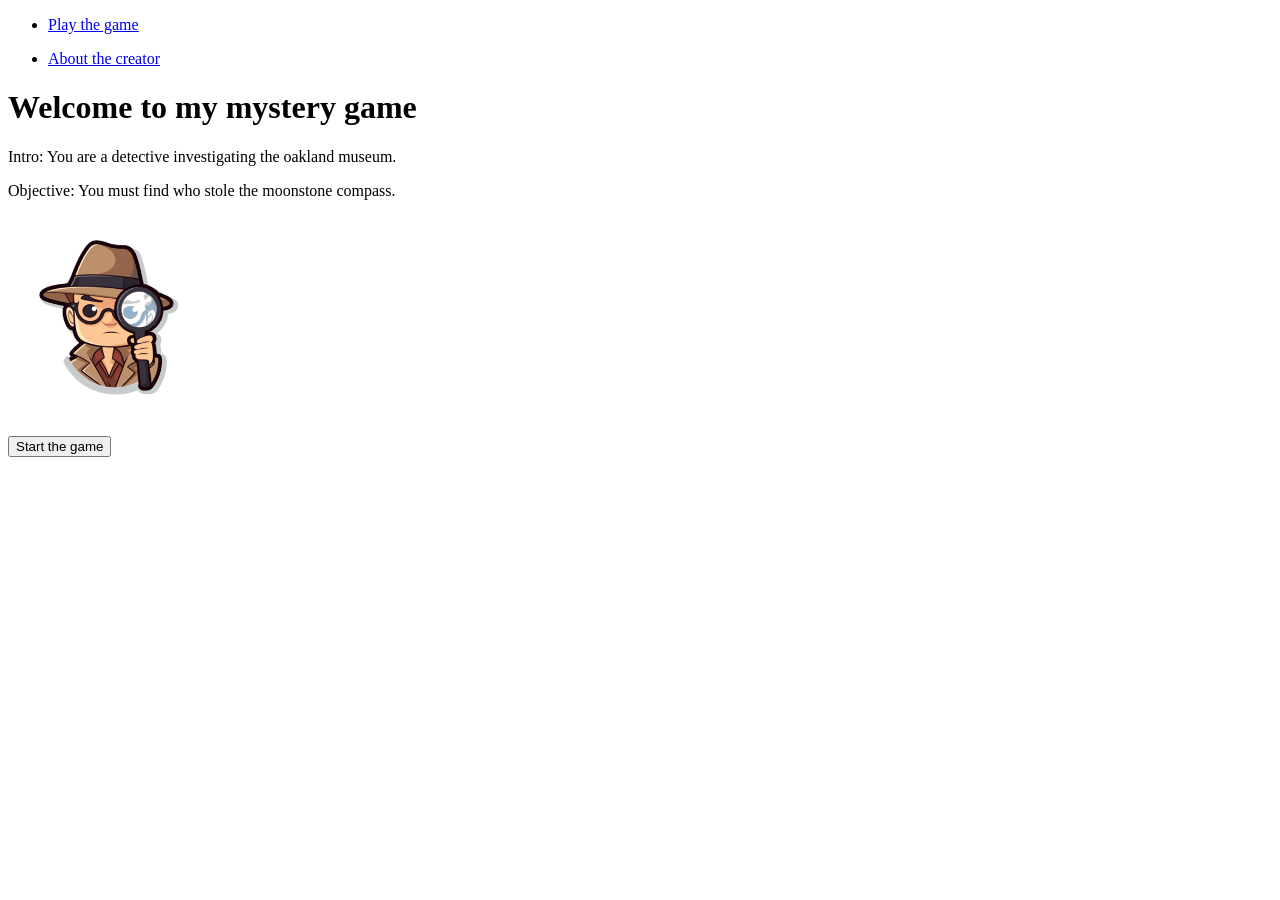
==== index.html @ 92c62e19 "saving" ====
<!DOCTYPE html>
<html lang="en">
<head>
    <meta charset="UTF-8">
    <meta name="viewport" content="width=device-width, initial-scale=1.0">
    <title>Home</title>
</head>
<body>
     <header>
      <nav>
            <ul> 
                <li><a href="game.html">Play the game</a></li>
            </ul>
            <ul> 
                <li><a href="about.html">About the creator</a></li>
            </ul>
        </nav>
    </header>

    <form action="game.html">
<h1> Welcome to my mystery game</h1>
    <p>Intro: You are a detective investigating the oakland museum. </p>
    <p> Objective: You must find who stole the moonstone compass.</p>
    <img src="images/detective.png" alt="detective" width="200" height="200">
    <p></p>










<input type="submit" value="Start the game">
    </form>
</body>
</html><!-- Add your index page here -->
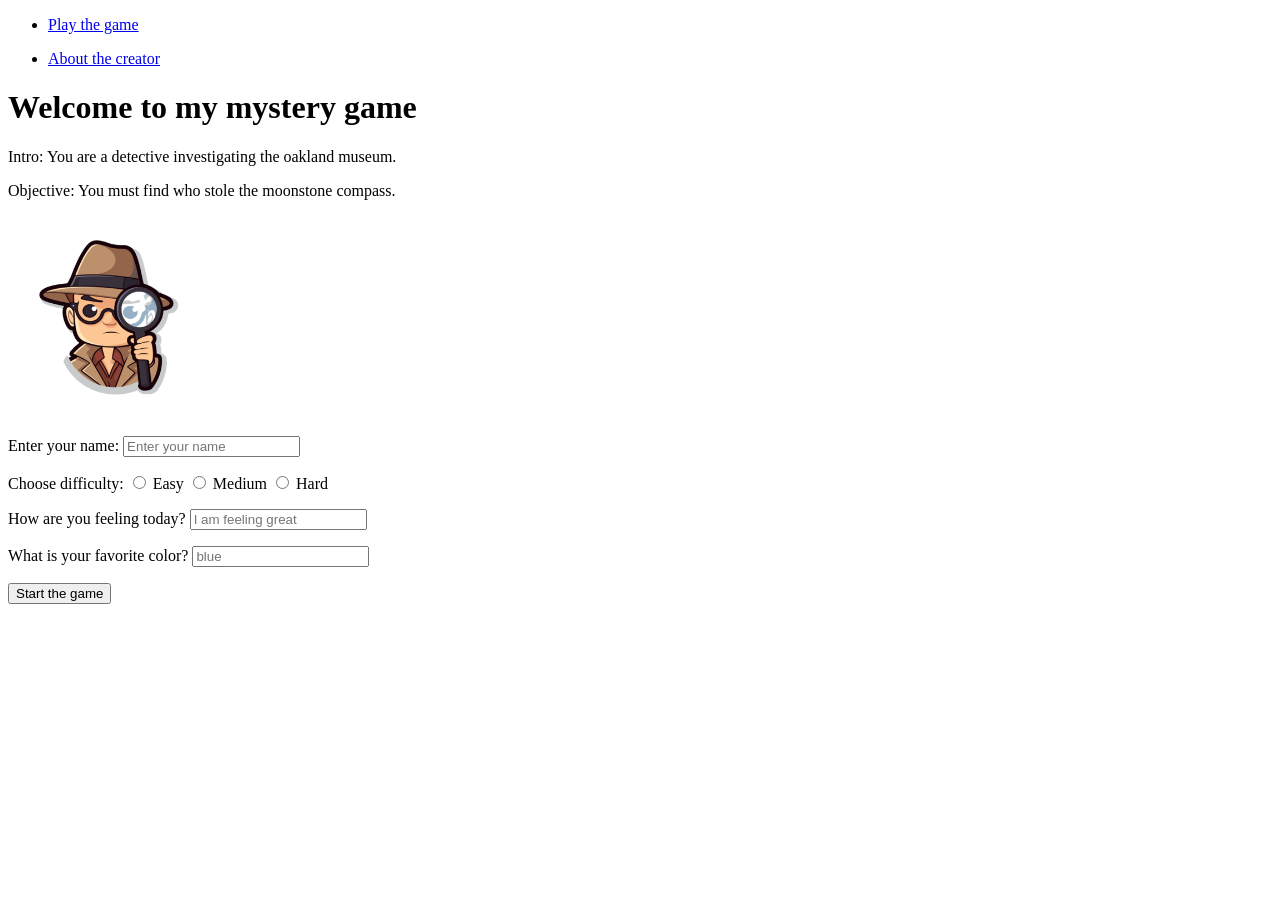
==== commit 36cf4ab6: "updated index form" ====
--- a/index.html
+++ b/index.html
@@ -23,10 +23,20 @@
     <p> Objective: You must find who stole the moonstone compass.</p>
     <img src="images/detective.png" alt="detective" width="200" height="200">
     <p></p>
-
-
-
-
+    <label for="playerName">Enter your name:</label>
+    <input type="text" name="playerName" placeholder="Enter your name" required>
+    <p></p>
+    <label for="difficulty">Choose difficulty:</label>
+    <input type="radio" name="difficulty" value="easy" required> Easy
+    <input type="radio" name="difficulty" value="medium" required> Medium
+    <input type="radio" name="difficulty" value="hard" required> Hard 
+    <p></p>
+    <label for="feel">How are you feeling today?</label>
+    <input type="text" name="feel" value="" placeholder="I am feeling great"> 
+    <p></p>
+    <label for="color">What is your favorite color?</label>
+    <input type="text" name="color" value="" placeholder="blue">
+    <p></p>
 
 
 
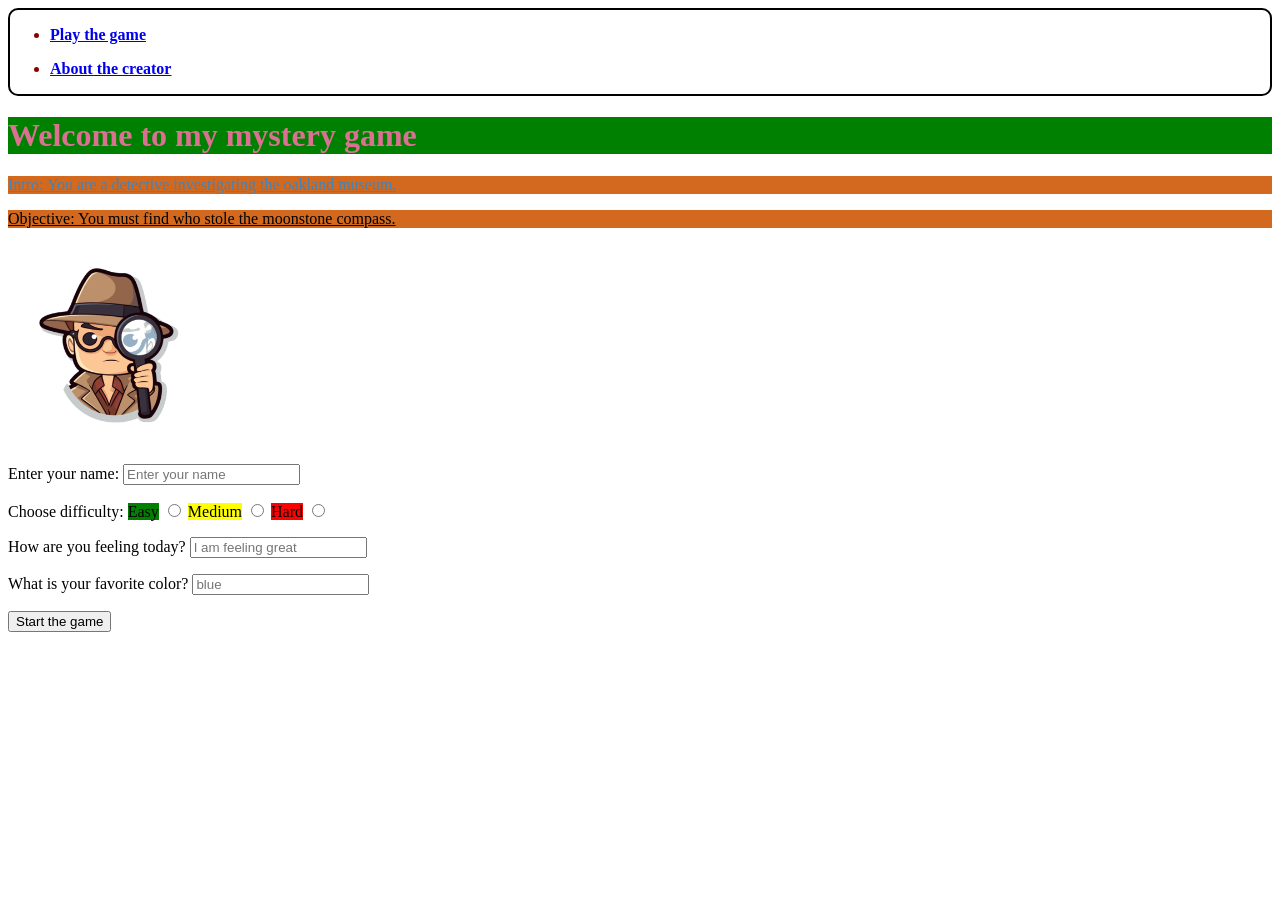
==== commit fddbc8bd: "styling" ====
--- a/index.html
+++ b/index.html
@@ -4,32 +4,63 @@
     <meta charset="UTF-8">
     <meta name="viewport" content="width=device-width, initial-scale=1.0">
     <title>Home</title>
+    <!-- the link tag, links the style sheet to the file 
+        linking the style.css to your index.html -->
+    <link rel="stylesheet" href="style.css">
+    <style>
+        p {
+            background-color: chocolate;
+            font-family: Cambria;
+            text-decoration: underline;
+
+
+        }
+        li {
+            color: darkred;
+            font-weight: bold;
+
+        }
+    
+
+
+
+    </style>
 </head>
 <body>
      <header>
-      <nav>
+      <nav style="border: 2px solid black; border-radius: 10px;">
             <ul> 
                 <li><a href="game.html">Play the game</a></li>
             </ul>
             <ul> 
-                <li><a href="about.html">About the creator</a></li>
+                <li><a href="about.html" style="text-spacing-trim: normal;">About the creator</a></li>
             </ul>
         </nav>
     </header>
+<main>
 
+</main>
     <form action="game.html">
-<h1> Welcome to my mystery game</h1>
-    <p>Intro: You are a detective investigating the oakland museum. </p>
+<h1 style="background:green;color:palevioletred;"> Welcome to my mystery game</h1>
+    <p style="color:steelblue;" font-family="Cambria;" word>Intro: You are a detective investigating the oakland museum. </p>
     <p> Objective: You must find who stole the moonstone compass.</p>
     <img src="images/detective.png" alt="detective" width="200" height="200">
     <p></p>
     <label for="playerName">Enter your name:</label>
     <input type="text" name="playerName" placeholder="Enter your name" required>
     <p></p>
+
     <label for="difficulty">Choose difficulty:</label>
-    <input type="radio" name="difficulty" value="easy" required> Easy
-    <input type="radio" name="difficulty" value="medium" required> Medium
-    <input type="radio" name="difficulty" value="hard" required> Hard 
+    
+    <label for="easy" style="background-color: green; color: black;">Easy</label>
+    <input type="radio" id="easy" name="difficulty" value="easy" style="color: green;" required>
+
+    <label for="medium" style="background-color: yellow; color: black;">Medium</label>
+    <input type="radio" id="medium" name="difficulty" value="medium" style="color: yellow;" required>
+
+    <label for="hard" style="background-color: red; color: black;">Hard</label>
+    <input type="radio" id="hard" name="difficulty" value="hard" style="color: red;" required>
+
     <p></p>
     <label for="feel">How are you feeling today?</label>
     <input type="text" name="feel" value="" placeholder="I am feeling great"> 
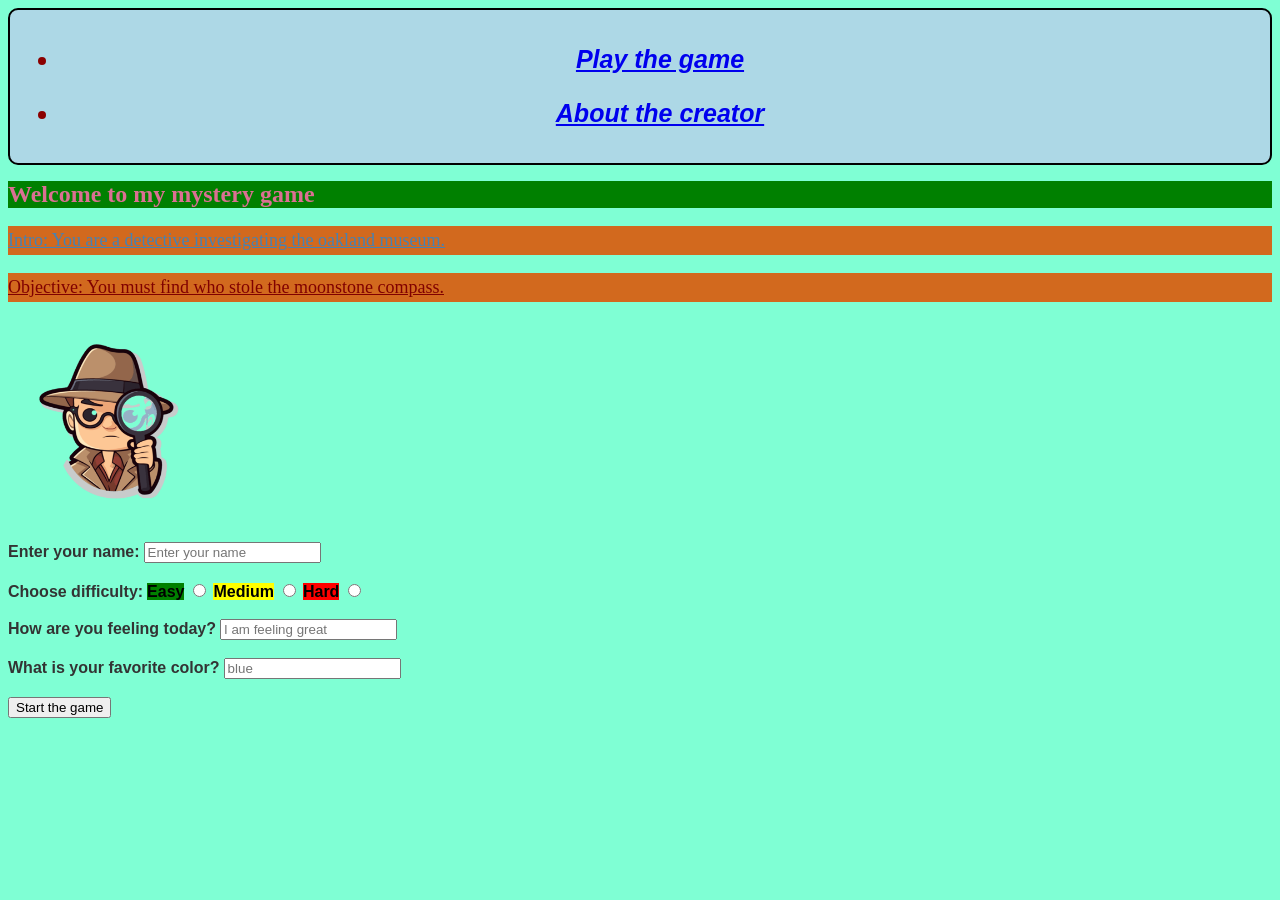
==== commit e23d35fd: "big changes" ====
--- a/index.html
+++ b/index.html
@@ -27,7 +27,7 @@
     </style>
 </head>
 <body>
-     <header>
+     <header class="heading">
       <nav style="border: 2px solid black; border-radius: 10px;">
             <ul> 
                 <li><a href="game.html">Play the game</a></li>
--- a/style.css
+++ b/style.css
@@ -0,0 +1,63 @@
+body {
+    background-color:aquamarine
+
+}
+nav {
+    background-color: lightblue;
+    padding: 10px;
+    text-align: center;
+    border: 2px solid black; 
+    border-radius: 10px;
+}
+p{
+    font-size: 18px;
+    line-height: 1.6;
+    color:maroon
+}
+h1{
+    font-size: 24px;
+    color: #333;
+}
+label {
+    font-weight: bold;
+    font-size: 16px;
+    color: #333;
+    font-family:'Franklin Gothic Medium', 'Arial Narrow', Arial, sans-serif;
+}
+id {
+    font-size: 18px;
+    color:darkred;
+    font-family:Cambria, Cochin, Georgia, Times, 'Times New Roman', serif;
+    text-align: center;
+    font-style: italic;
+    font-weight: bold;
+
+}
+
+.heading {
+    font-size: 25px;
+    color: #555;
+    margin-bottom: 10px;
+    font-family: sans-serif;
+    font-weight: 100;
+    font-style: italic;
+}
+.card {
+
+    background-color: #9389e6;
+    border: 1px solid #fc0000;
+    border-radius: 5px;
+    padding: 15px;
+    margin-bottom: 20px;
+    font-weight: bold;
+    font-style: oblique;
+    text-align: center;
+}
+.inventory {
+    background-color: #9389e6;
+    border: 1px solid #fc0000;
+    border-radius: 5px;
+    padding: 10px;
+    margin-top: 20px;
+}
+
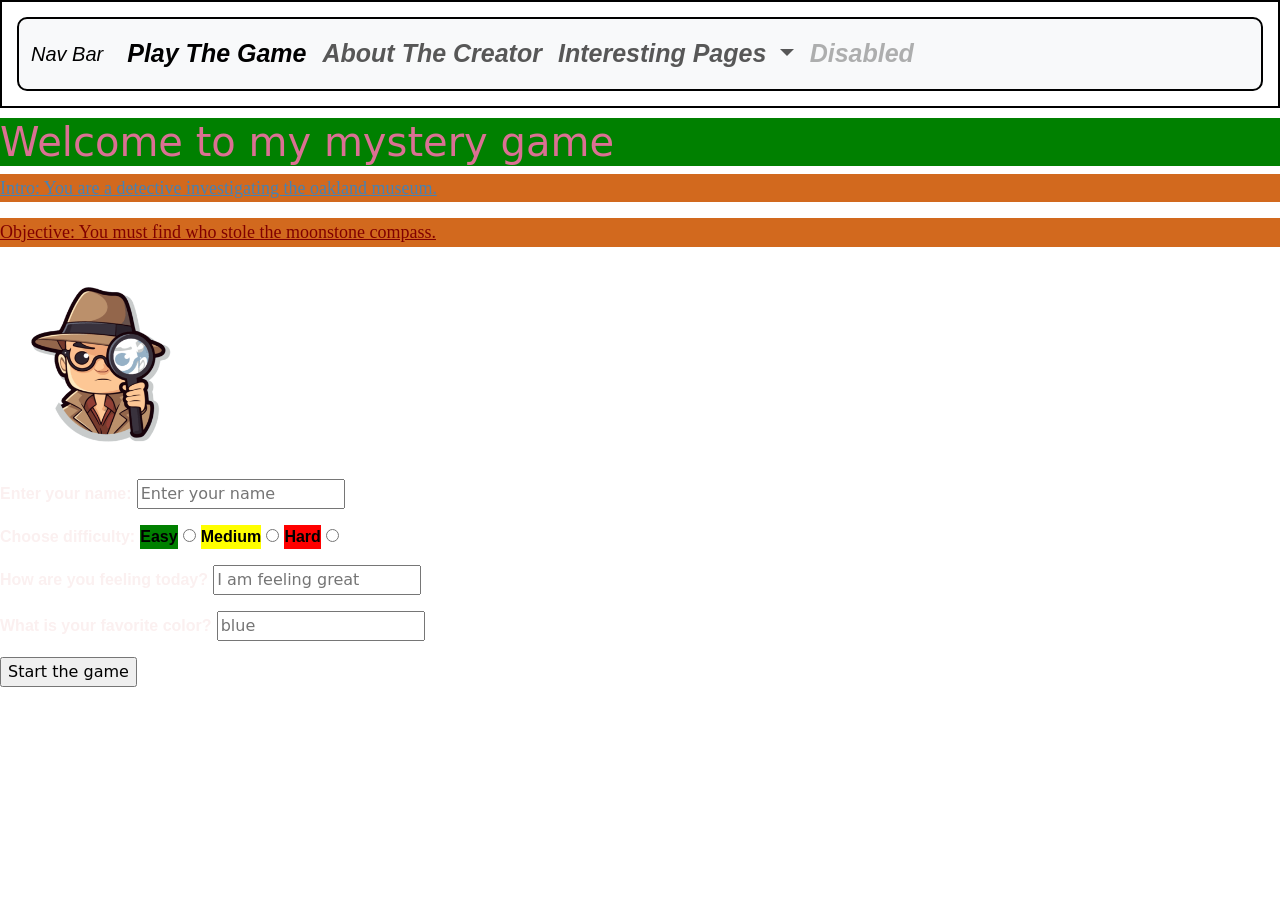
==== commit 05c972fc: "BIG CHANGE" ====
--- a/index.html
+++ b/index.html
@@ -7,6 +7,8 @@
     <!-- the link tag, links the style sheet to the file 
         linking the style.css to your index.html -->
     <link rel="stylesheet" href="style.css">
+    <link href="https://cdn.jsdelivr.net/npm/bootstrap@5.3.8/dist/css/bootstrap.min.css" rel="stylesheet" integrity="sha384-sRIl4kxILFvY47J16cr9ZwB07vP4J8+LH7qKQnuqkuIAvNWLzeN8tE5YBujZqJLB" crossorigin="anonymous">
+
     <style>
         p {
             background-color: chocolate;
@@ -28,14 +30,46 @@
 </head>
 <body>
      <header class="heading">
-      <nav style="border: 2px solid black; border-radius: 10px;">
+      <!-- <nav style="border: 2px solid black; border-radius: 10px;">
             <ul> 
                 <li><a href="game.html">Play the game</a></li>
             </ul>
             <ul> 
                 <li><a href="about.html" style="text-spacing-trim: normal;">About the creator</a></li>
             </ul>
-        </nav>
+        </nav> -->
+         <nav class="navbar navbar-expand-lg bg-body-tertiary">
+  <div class="container-fluid">
+    <a class="navbar-brand" href="#">Nav Bar</a>
+    <button class="navbar-toggler" type="button" data-bs-toggle="collapse" data-bs-target="#navbarSupportedContent" aria-controls="navbarSupportedContent" aria-expanded="false" aria-label="Toggle navigation">
+      <span class="navbar-toggler-icon"></span>
+    </button>
+    <div class="collapse navbar-collapse" id="navbarSupportedContent">
+      <ul class="navbar-nav me-auto mb-2 mb-lg-0">
+        <li class="nav-item">
+          <a class="nav-link active" aria-current="page" href="game.html"> Play The Game </a>
+        </li>
+        <li class="nav-item">
+          <a class="nav-link" href="about.html"> About The Creator </a>
+        </li>
+        <li class="nav-item dropdown">
+          <a class="nav-link dropdown-toggle" href="#" role="button" data-bs-toggle="dropdown" aria-expanded="false">
+            Interesting Pages
+          </a>
+          <ul class="dropdown-menu">
+            <li><a class="dropdown-item" href="https://samuelsun663.github.io/Samuel_StoryGameTemplate/lostthingpage.html">Lost Thing Page</a></li>
+            <li><a class="dropdown-item" href="https://samuelsun663.github.io/Samuel_StoryGameTemplate/game.html">Game Page</a></li>
+            <li><hr class="dropdown-divider"></li>
+            <li><a class="dropdown-item" href="https://samuelsun663.github.io/Samuelcapstone/webring.html">Webring </a></li>
+          </ul>
+        </li>
+        <li class="nav-item">
+          <a class="nav-link disabled" aria-disabled="true">Disabled</a>
+        </li>
+      </ul>
+    </div>
+  </div>
+</nav>
     </header>
 <main>
 
@@ -76,5 +110,6 @@
 
 <input type="submit" value="Start the game">
     </form>
+      <script src="https://cdn.jsdelivr.net/npm/bootstrap@5.3.8/dist/js/bootstrap.bundle.min.js" integrity="sha384-FKyoEForCGlyvwx9Hj09JcYn3nv7wiPVlz7YYwJrWVcXK/BmnVDxM+D2scQbITxI" crossorigin="anonymous"></script>
 </body>
 </html><!-- Add your index page here -->
--- a/style.css
+++ b/style.css
@@ -1,5 +1,5 @@
 body {
-    background-color:aquamarine
+    background-color:rgb(0, 0, 0)
 
 }
 nav {
@@ -16,17 +16,17 @@
 }
 h1{
     font-size: 24px;
-    color: #333;
+    color: #f5e9e9;
 }
 label {
     font-weight: bold;
     font-size: 16px;
-    color: #333;
+    color: #fbf0f0;
     font-family:'Franklin Gothic Medium', 'Arial Narrow', Arial, sans-serif;
 }
 id {
     font-size: 18px;
-    color:darkred;
+    color:rgb(21, 19, 19);
     font-family:Cambria, Cochin, Georgia, Times, 'Times New Roman', serif;
     text-align: center;
     font-style: italic;
@@ -36,16 +36,18 @@
 
 .heading {
     font-size: 25px;
-    color: #555;
+    color: #ff0000;
     margin-bottom: 10px;
     font-family: sans-serif;
     font-weight: 100;
     font-style: italic;
+    padding: 15px;
+    border: 2px solid black;
 }
 .card {
 
-    background-color: #9389e6;
-    border: 1px solid #fc0000;
+    background-color: #15ebcb;
+    border: 1px solid #7f7070;
     border-radius: 5px;
     padding: 15px;
     margin-bottom: 20px;
@@ -53,9 +55,9 @@
     font-style: oblique;
     text-align: center;
 }
-.inventory {
-    background-color: #9389e6;
-    border: 1px solid #fc0000;
+#inventory-display {
+    background-color: #8e2c2c;
+    border: 2px solid #000000;
     border-radius: 5px;
     padding: 10px;
     margin-top: 20px;
